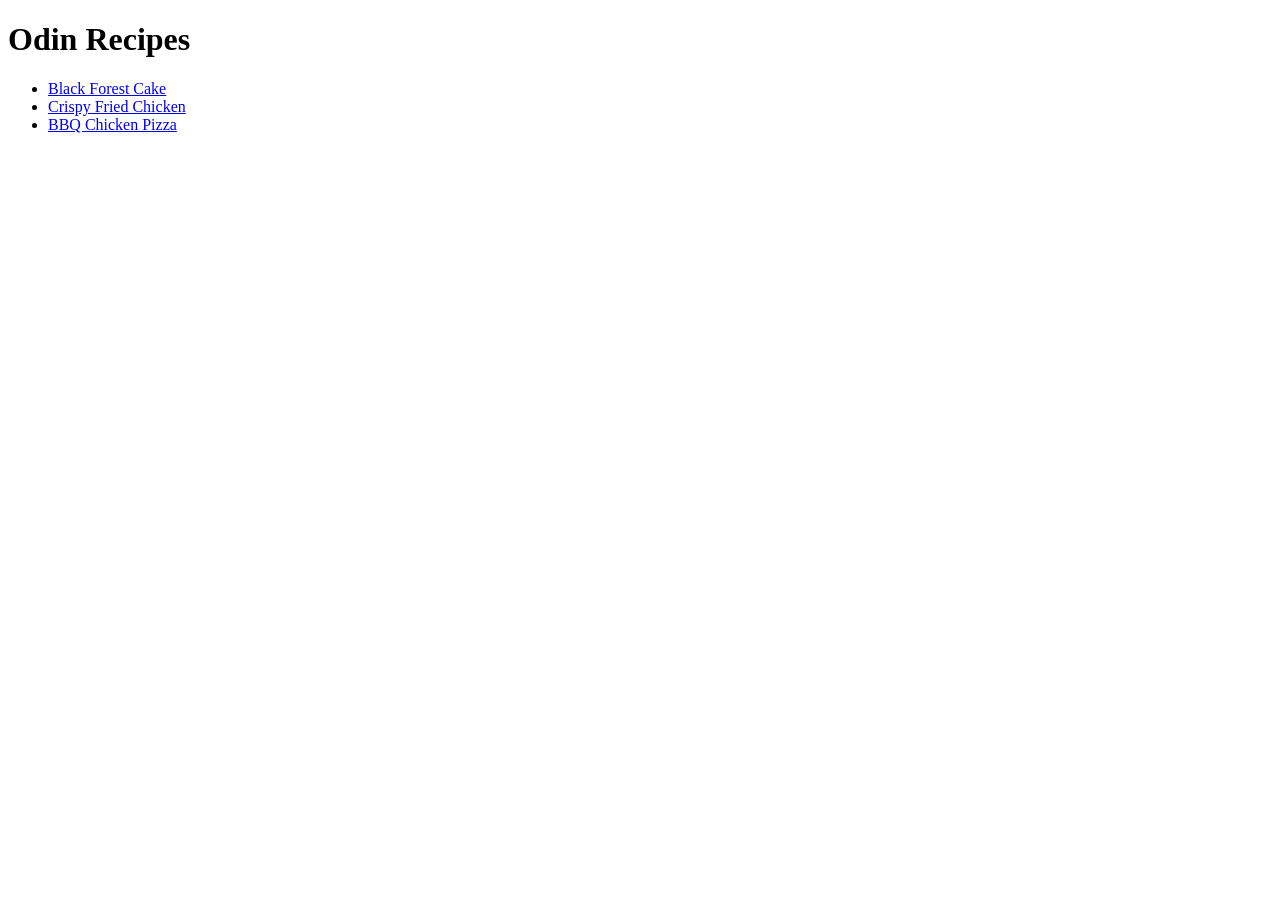
==== index.html @ 2fb5d803 "index, readme, recipe-pages(with pics)" ====
<!DOCTYPE html>
<html lang="en">
<head>
    <meta charset="UTF-8">
    <meta name="viewport" content="width=device-width, initial-scale=1.0">
    <title>My Recipes</title>
</head>
<body>
    <h1>Odin Recipes</h1>
    <ul>
        <li><a href="recipes/choco-cake.html">Black Forest Cake</a></li>
        <li><a href="recipes/fried-chicken.html">Crispy Fried Chicken</a></li>
        <li><a href="recipes/pizza.html">BBQ Chicken Pizza</a></li>
    </ul>
</body>
</html>
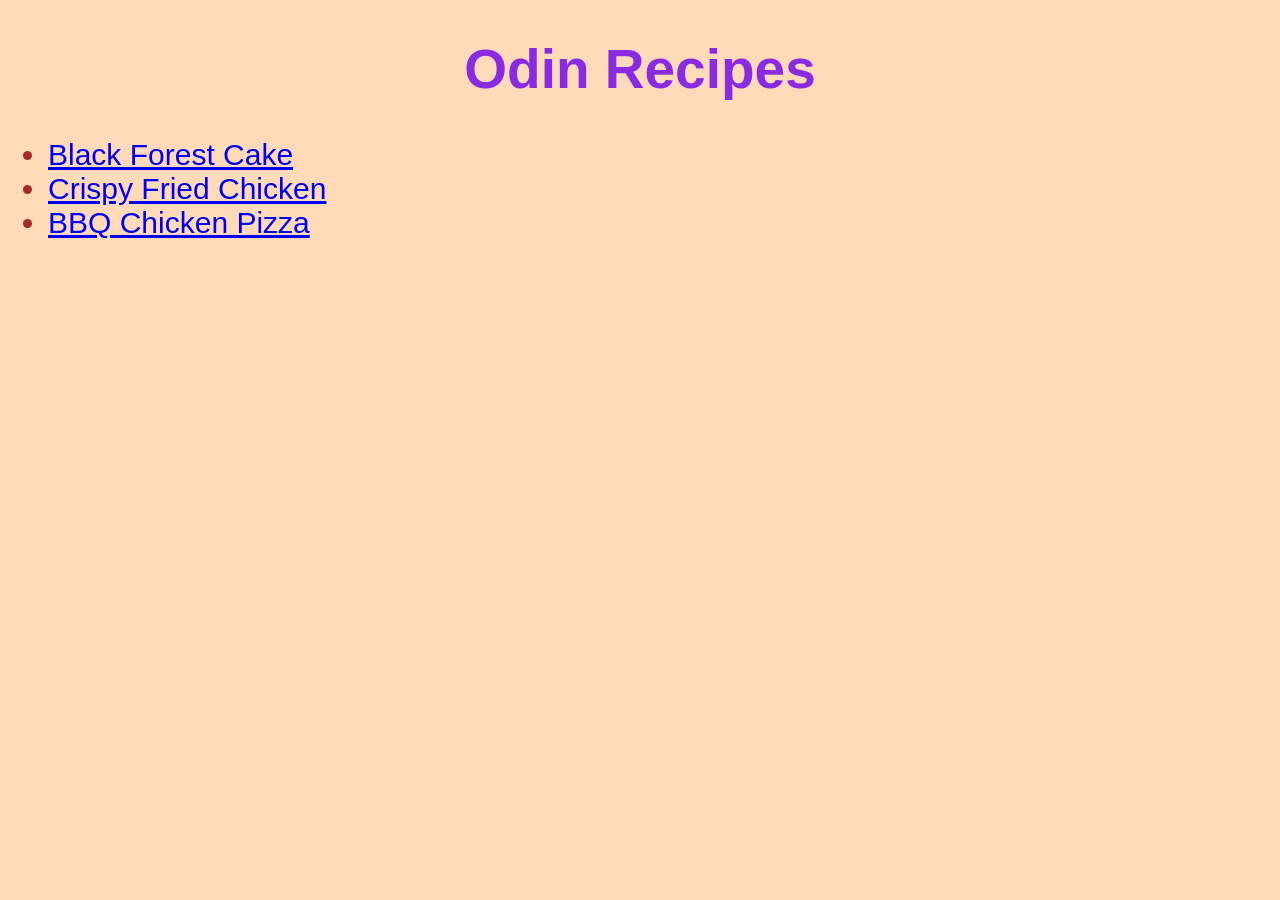
==== commit b1950232: "Basic stylesheet added to index and recipe pages." ====
--- a/index.html
+++ b/index.html
@@ -4,13 +4,16 @@
     <meta charset="UTF-8">
     <meta name="viewport" content="width=device-width, initial-scale=1.0">
     <title>My Recipes</title>
+    <link rel="stylesheet" href="style.css">
 </head>
-<body>
-    <h1>Odin Recipes</h1>
-    <ul>
-        <li><a href="recipes/choco-cake.html">Black Forest Cake</a></li>
-        <li><a href="recipes/fried-chicken.html">Crispy Fried Chicken</a></li>
-        <li><a href="recipes/pizza.html">BBQ Chicken Pizza</a></li>
-    </ul>
+<body id="homepg">
+    <div>
+        <h1>Odin Recipes</h1>
+        <ul>
+            <li><a href="recipes/choco-cake.html">Black Forest Cake</a></li>
+            <li><a href="recipes/fried-chicken.html">Crispy Fried Chicken</a></li>
+            <li><a href="recipes/pizza.html">BBQ Chicken Pizza</a></li>
+        </ul> 
+    </div>
 </body>
 </html>
--- a/style.css
+++ b/style.css
@@ -0,0 +1,32 @@
+* {
+    font-family: Helvetica,Verdana,sans-serif;
+}
+#homepg{background-color: peachpuff;}
+
+#homepg h1{
+    text-align: center;
+    font-size: 55px;
+    color: blueviolet;
+    font-weight: bold;
+}
+#homepg ul{
+    color: brown;
+    font-size: 30px;
+}
+.recipepg{
+    background-color: aqua;font-size: 30px;
+    color: brown;
+
+}
+
+.recipepg h1{
+    font-size: 55px;
+    text-align: center;
+    color: darkred;
+}
+
+.recipepg h3{
+    font-size: 45px;
+    color: darkblue;
+}
+
